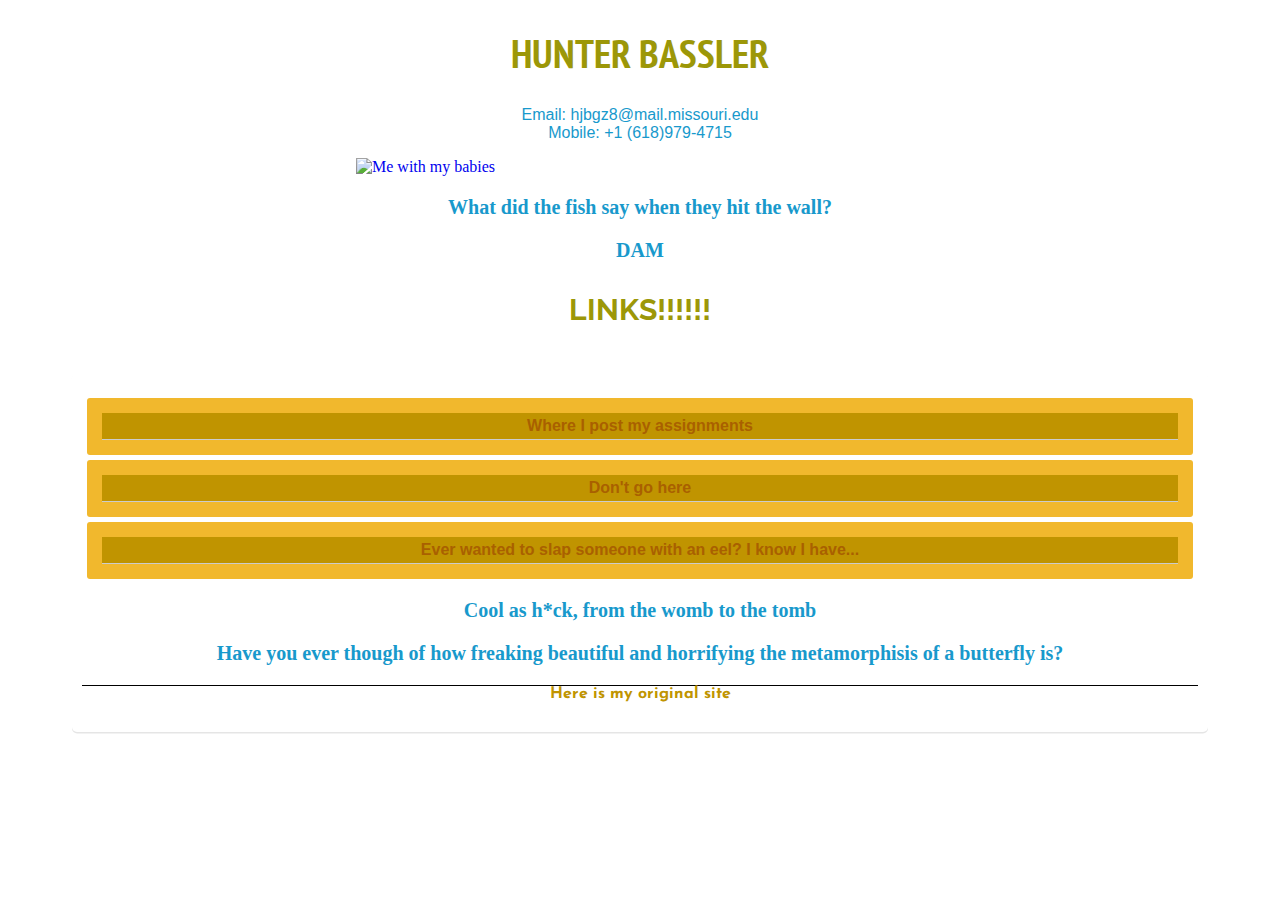
==== index.html @ d4650bc0 "Got rid of that other stuff" ====
<!DOCTYPE html PUBLIC "-//W3C//DTD XHTML 1.0 Transitional//EN"
   "http://www.w3.org/TR/xhtml1/DTD/xhtml1-transitional.dtd">

<html xmlns="http://www.w3.org/1999/xhtml">

<head>
	<title>	I saw the eyes of god and they were weeping </title>
	<meta http-equiv="content-type"
		content="text/html;charset=utf-8" />
    <link rel="stylesheet" type="text/css" href="style.css" />
    <link rel="stylesheet" href="css/flexbox.css" />

    <link href="https://fonts.googleapis.com/css?family=Raleway" rel="stylesheet" />
    <link href="https://fonts.googleapis.com/css?family=PT+Sans+Narrow" rel="stylesheet" />
    <link href="https://fonts.googleapis.com/css?family=Josefin+Sans" rel="stylesheet" />

</head>

<body id="container">


<h1 id="title"> HUNTER BASSLER </h1>


<ul id="nav1">
  <li>Email: hjbgz8@mail.missouri.edu</li>
  <li>Mobile: +1 (618)979-4715</li>
</ul>

  <a href="mailto:hjbgz8@mail.missouri.edu">
      <img src="BasslerProfile.JPG" width="500" alt="Me with my babies"/>
  </a>

    <p>What did the fish say when they hit the wall?</p>
    <p>DAM</p>

    <p id="link"> LINKS!!!!!! </p>
    <div class="container"><ul id="nav">
      <div class="item-1 item"><li>
      <a href="https://missouri.instructure.com/courses/15340/assignments">
        Where I post my assignments
      </a></li></div>
      <div class="item-2 item"><li>
      <a href="file:///C:/Users/Hunter/Desktop/basslerintro/index2.html">
        Don't go here
      </a></li></div>
      <div class="item-3 item"><li>
      <a href="http://eelslap.com/">
        Ever wanted to slap someone with an eel? I know I have...
      </a></li></div>
    </ul>

	<p>Cool as h*ck, from the womb to the tomb</p>
    <p>Have you ever though of how freaking beautiful and horrifying the metamorphisis of a butterfly is?</p>

    <p><a href="oldindex.html" target="_blank" id="footer1"> Here is my original site </a></p>


</body>

</html>
---- style.css ----
body {
  font-family: 1em;
  font-family: "Italiana", Arial, sans-serif;
  color: #fff;
  padding-left: 5%;
  padding-right: 5%;
}

.container{
  padding:10px;
  background: #fff;
  border-radius: 5px;
  margin: 45px auto;
  box-shadow: 0 1.5px 0 0 rgba(0,0,0,0.1);
}

.item{
  color: #000;
  padding: 15px;
  margin: 5px;
  background: #f1b82d;
  border-radius: 3px;
  box-align:center;
}

p {
  color: #1899CC;
  font-family: "Viga", "Times New Roman", serif;
  font-weight: 700;
  font-size: 20px;
  text-align: center;
}

a{
  text-decoration: none;
  font-family: serif;
}

h1{
  font-size: 40px;
  color: #9C9708;
  text-align: center;
}

h3{
  color: #9C9708;
  font-family: inherit;
}

img {
  border: none;
  display: block;
  margin-left: auto;
  margin-right: auto;
  width: 50%;
}

ul {
  text-decoration: none;
  list-style-type: none;
  text-align: center;
  padding: 0;
  color: #1899CC;
}

#title{
  font-family: 'PT Sans Narrow', sans-serif;
}

#nav1{
  align: center;
  text-align: center;
}

#nav li {
  margin: 0;
  padding: 0;
  border-bottom: 1px solid #ccc;
  text-decoration: none;
}

#nav a:link, a:visited {
  display: block;
  color: #A96000;
  background-color: #C09400;
  font-weight: bold;
  text-align: center;
  text-decoration: none;
  padding: 4px;
  font-family: "Italiana", Arial, sans-serif;

}
#nav a:hover, a:active {
  background-color: #E6DE00;
}

#link {
  font-family: 'Raleway', sans-serif;
  font-size: 30px;
  color: #9C9708;
}

#footer1{
  display:block;
  color: #C09400;
  font-family: 'Josefin Sans', sans-serif;
  font-size: 0.8em;
  border-top: 1px solid black
}
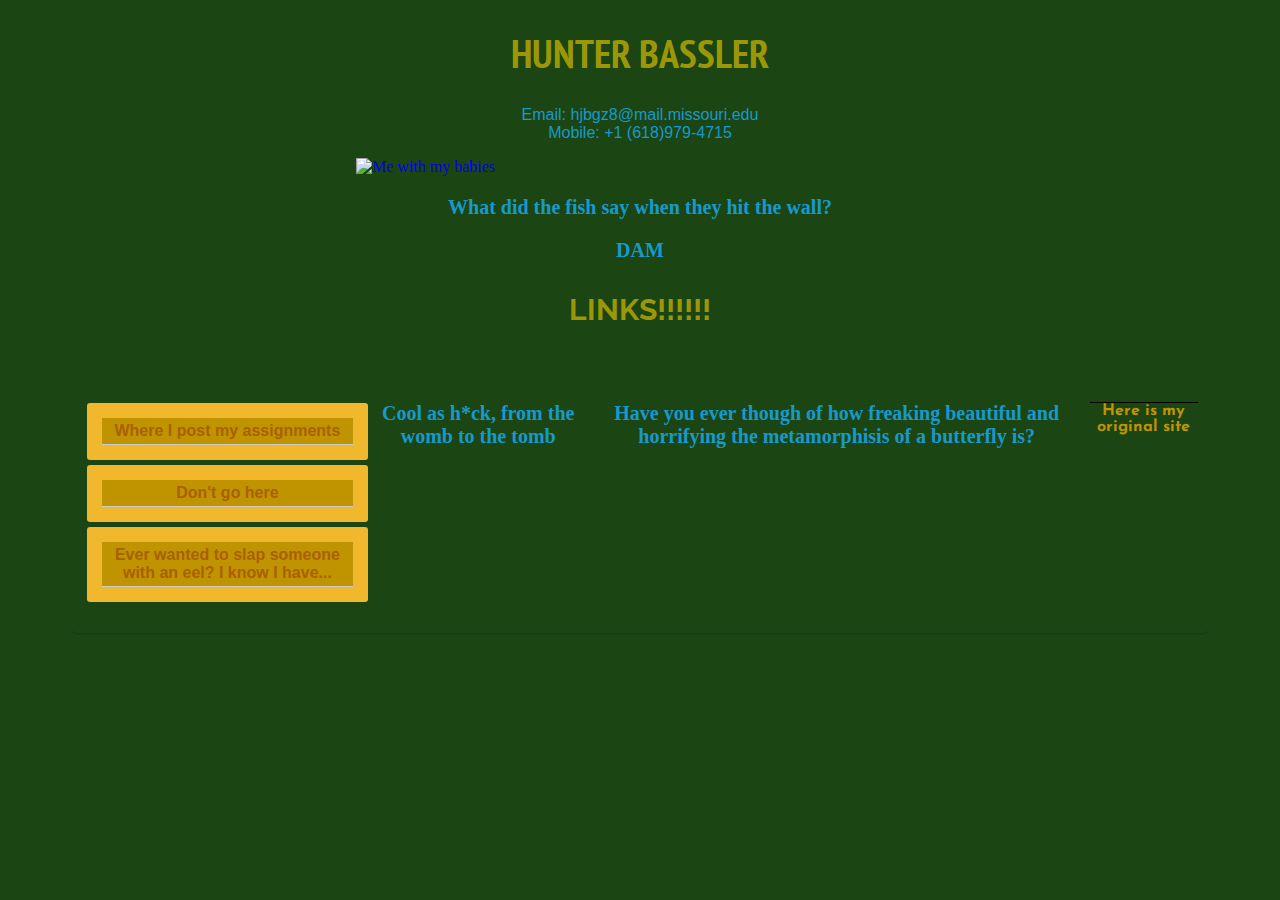
==== commit 246ef533: "Flexbox Fix?" ====
--- a/index.html
+++ b/index.html
@@ -8,7 +8,7 @@
 	<meta http-equiv="content-type"
 		content="text/html;charset=utf-8" />
     <link rel="stylesheet" type="text/css" href="style.css" />
-    <link rel="stylesheet" href="css/flexbox.css" />
+    <link rel="stylesheet" href="flexbox.css" />
 
     <link href="https://fonts.googleapis.com/css?family=Raleway" rel="stylesheet" />
     <link href="https://fonts.googleapis.com/css?family=PT+Sans+Narrow" rel="stylesheet" />
--- a/style.css
+++ b/style.css
@@ -1,26 +1,29 @@
 body {
-  font-family: 1em;
+  font-size: 1em;
   font-family: "Italiana", Arial, sans-serif;
   color: #fff;
+  background-color: #1B4513;
   padding-left: 5%;
   padding-right: 5%;
 }
 
+* {
+	box-sizing: border-box;
+}
+
 .container{
   padding:10px;
-  background: #fff;
   border-radius: 5px;
   margin: 45px auto;
   box-shadow: 0 1.5px 0 0 rgba(0,0,0,0.1);
 }
 
 .item{
-  color: #000;
   padding: 15px;
   margin: 5px;
   background: #f1b82d;
   border-radius: 3px;
-  box-align:center;
+  text-align: center;
 }
 
 p {
@@ -68,7 +71,7 @@
 }
 
 #nav1{
-  align: center;
+  align-content: center;
   text-align: center;
 }
 
--- a/flexbox.css
+++ b/flexbox.css
@@ -0,0 +1,13 @@
+.container {
+  display: flex;
+  flex-direction: column;
+ }
+
+ @media (min-width: 599px) {
+
+   .container{
+     flex-direction: row;
+     justify-content:right;
+   }
+
+ }
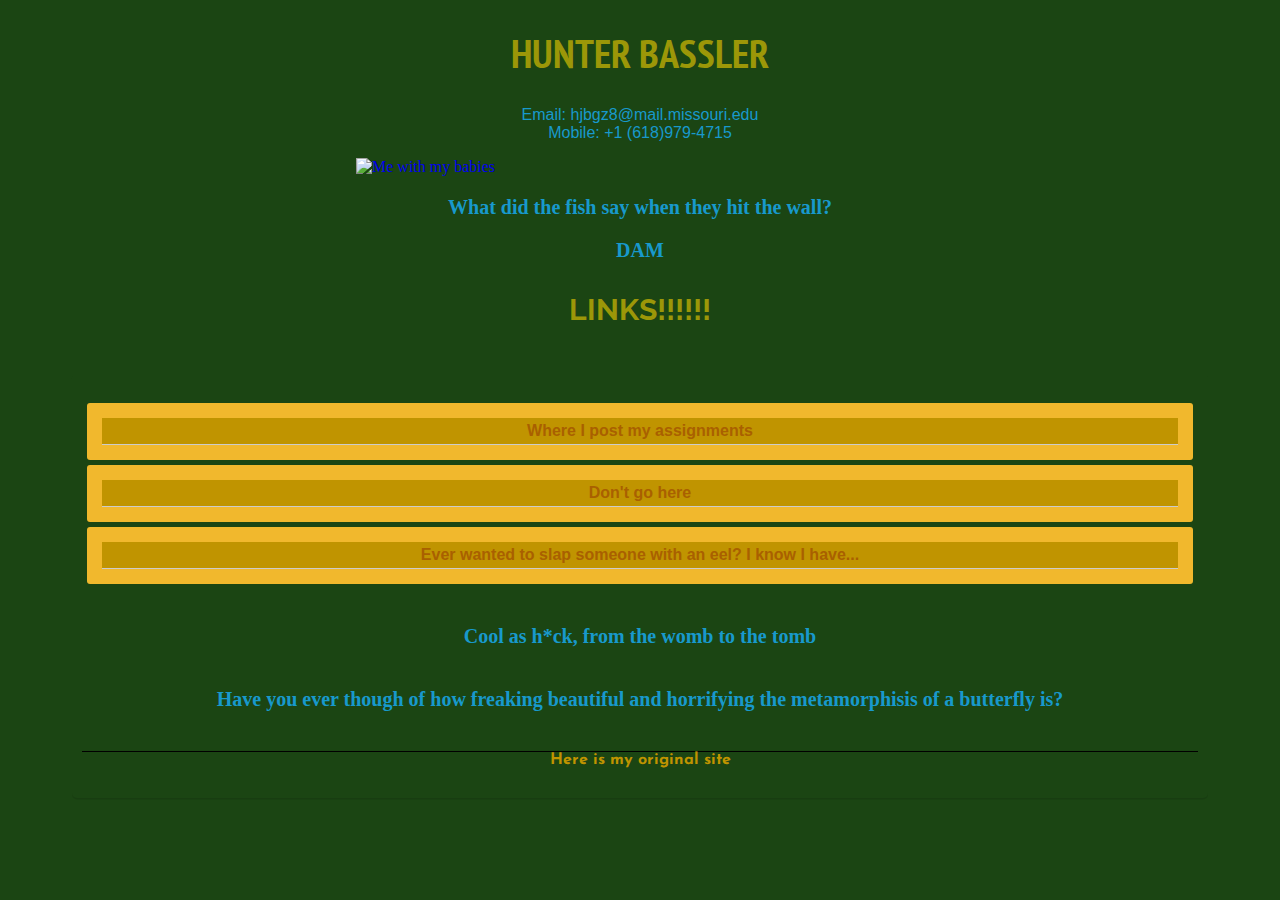
==== commit c8112502: "Mobile Fix" ====
--- a/index.html
+++ b/index.html
@@ -5,7 +5,7 @@
 
 <head>
 	<title>	I saw the eyes of god and they were weeping </title>
-	<meta http-equiv="content-type"
+	<meta name="viewport" content="width=device-width, initial-scale=1.0" http-equiv="content-type"
 		content="text/html;charset=utf-8" />
     <link rel="stylesheet" type="text/css" href="style.css" />
     <link rel="stylesheet" href="flexbox.css" />
--- a/flexbox.css
+++ b/flexbox.css
@@ -1,13 +1,16 @@
 .container {
   display: flex;
+  margin-right: auto;
   flex-direction: column;
+  justify-content:center;
  }
 
- @media (min-width: 599px) {
+ @media (max-width: 599px) {
 
    .container{
-     flex-direction: row;
-     justify-content:right;
+     flex: 3;
+     flex-grow: 1;
+     flex-direction:row-reverse;
    }
 
  }
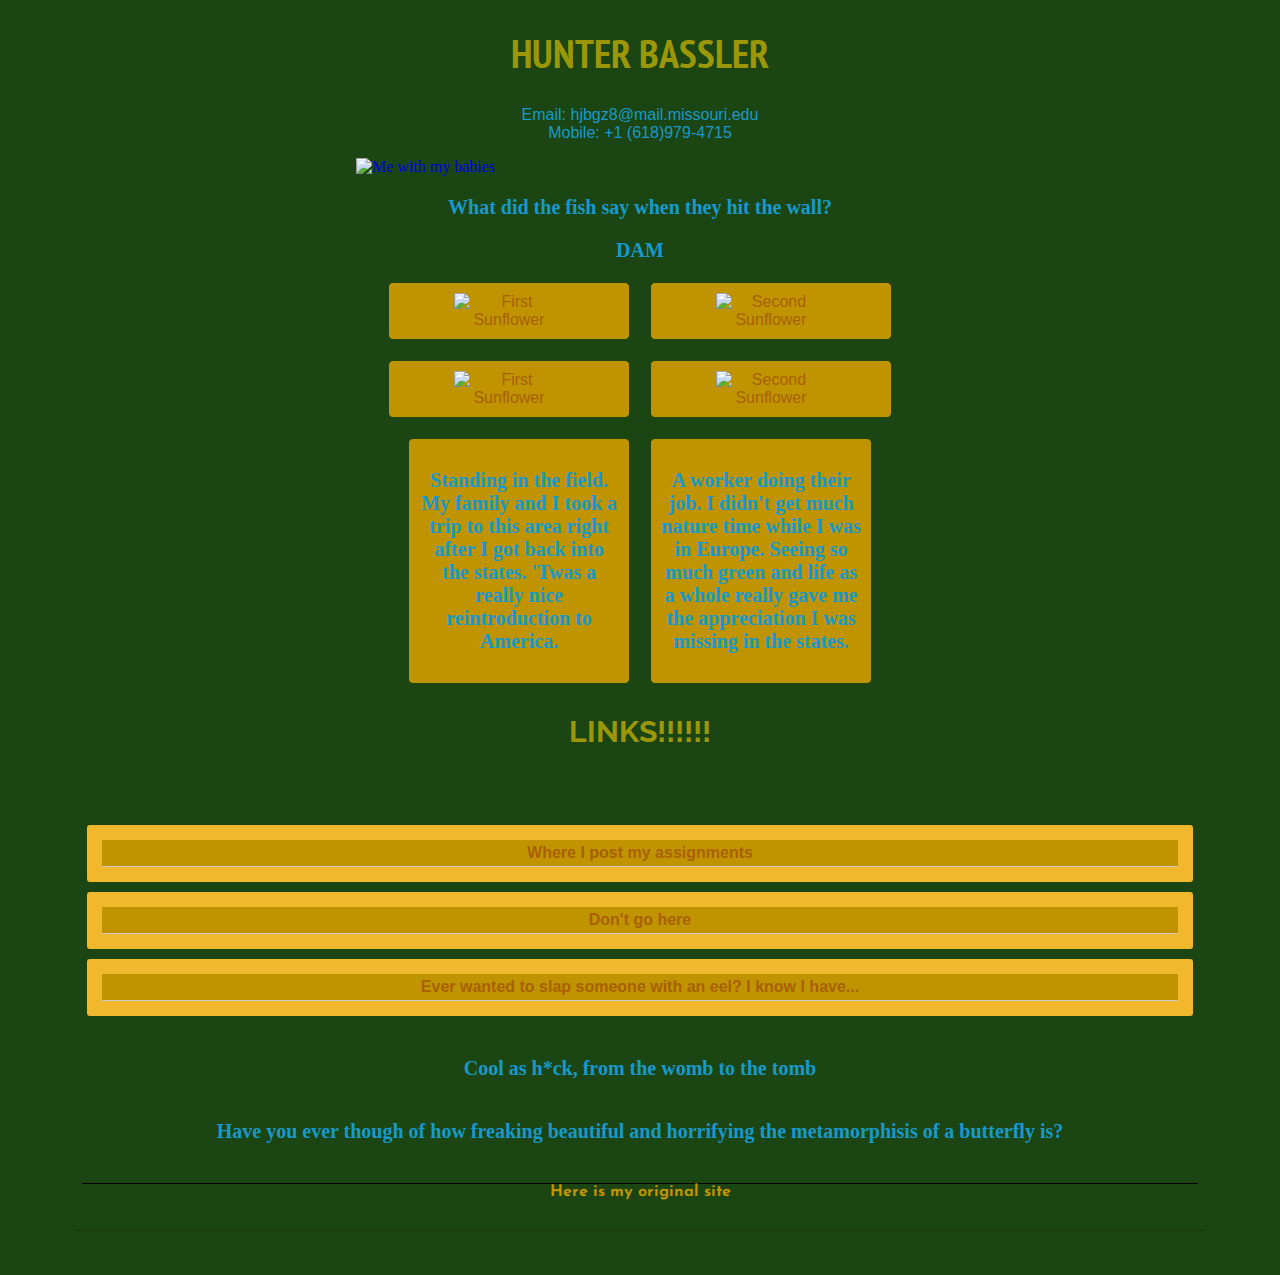
==== commit 6ec04992: "Got that GRID GOIN" ====
--- a/index.html
+++ b/index.html
@@ -31,8 +31,30 @@
       <img src="BasslerProfile.JPG" width="500" alt="Me with my babies"/>
   </a>
 
-    <p>What did the fish say when they hit the wall?</p>
-    <p>DAM</p>
+  <p>What did the fish say when they hit the wall?</p>
+  <p>DAM</p>
+
+<ul class="cards">
+    <li class="card1">
+  <img src="Sunflower1.PNG" width="500px" alt="First Sunflower"/>
+    </li>
+    <li class="card2">
+  <img src="Sunflower4.PNG" width="500px" alt="Second Sunflower"/>
+    </li>
+    <li class="card3">
+  <img src="Sunflower3.PNG" width="500px" alt="First Sunflower"/>
+    </li>
+    <li class="card4">
+  <img src="Sunflower2.PNG" width="500px" alt="Second Sunflower"/>
+    </li>
+    <li class="card5">
+  <p class="cardtext">Standing in the field. My family and I took a trip to this area right after I got back into the states. 'Twas a really nice reintroduction to America.</p>
+    </li>
+    <li class="card6">
+  <p class="cardtext">A worker doing their job. I didn't get much nature time while I was in Europe. Seeing so much green and life as a whole really gave me the appreciation I was missing in the states.</p>
+  </li>
+</ul>
+
 
     <p id="link"> LINKS!!!!!! </p>
     <div class="container"><ul id="nav">
--- a/style.css
+++ b/style.css
@@ -71,7 +71,7 @@
 }
 
 #nav1{
-  align-content: center;
+  justify-content: center;
   text-align: center;
 }
 
@@ -110,3 +110,98 @@
   font-size: 0.8em;
   border-top: 1px solid black
 }
+
+/* FLEXBOX */
+
+#nav {
+  display: flex;
+  flex-direction: row;
+  justify-content:center;
+  align-content: center;
+ }
+
+ @media (min-width: 599px) {
+
+   #nav{
+     flex: 3;
+     flex-grow: 1;
+     flex-direction:column;
+     justify-content: center;
+     align-content: center;
+   }
+
+ }
+
+ /* GRID */
+
+.cards {
+  margin: 0 20px;
+  padding: 0;
+  list-style: none;
+  justify-content: center;
+  display: grid;
+  grid-gap: 20px;
+  gap: 20px;
+  background-color: #1B4513;
+  color: #A96000;
+  grid-template-areas:
+  ". e f ."
+  "a a b b"
+  "c c d d";
+}
+
+ .cards li {
+   background-color: #C09400;
+   border: 1px solid #1B4513;
+   padding: 10px;
+   border-radius: 5px;
+ }
+
+.cardtext {
+  max-width: 200px;
+  text-align: center;
+  justify-content: center;
+}
+
+ .card1{
+   grid-area:a;
+ }
+
+ .card2{
+   grid-area:b;
+ }
+
+ .card3{
+   grid-area:c;
+ }
+
+ .card4{
+   grid-area:d;
+ }
+
+ .card5{
+   grid-area:e;
+ }
+
+ .card6{
+   grid-area:f;
+ }
+
+ @media screen and (min-width: 699px)  {
+    .cards {
+        display: grid;
+        grid-template-areas:
+        "e a b b"
+        "c c d f";
+      }
+    }
+
+@media screen and (min-width: 899px)   {
+            .cards {
+              display: grid;
+                grid-template-areas:
+                "a a b b"
+                "c c d d"
+                ". e f .";
+        }
+      }
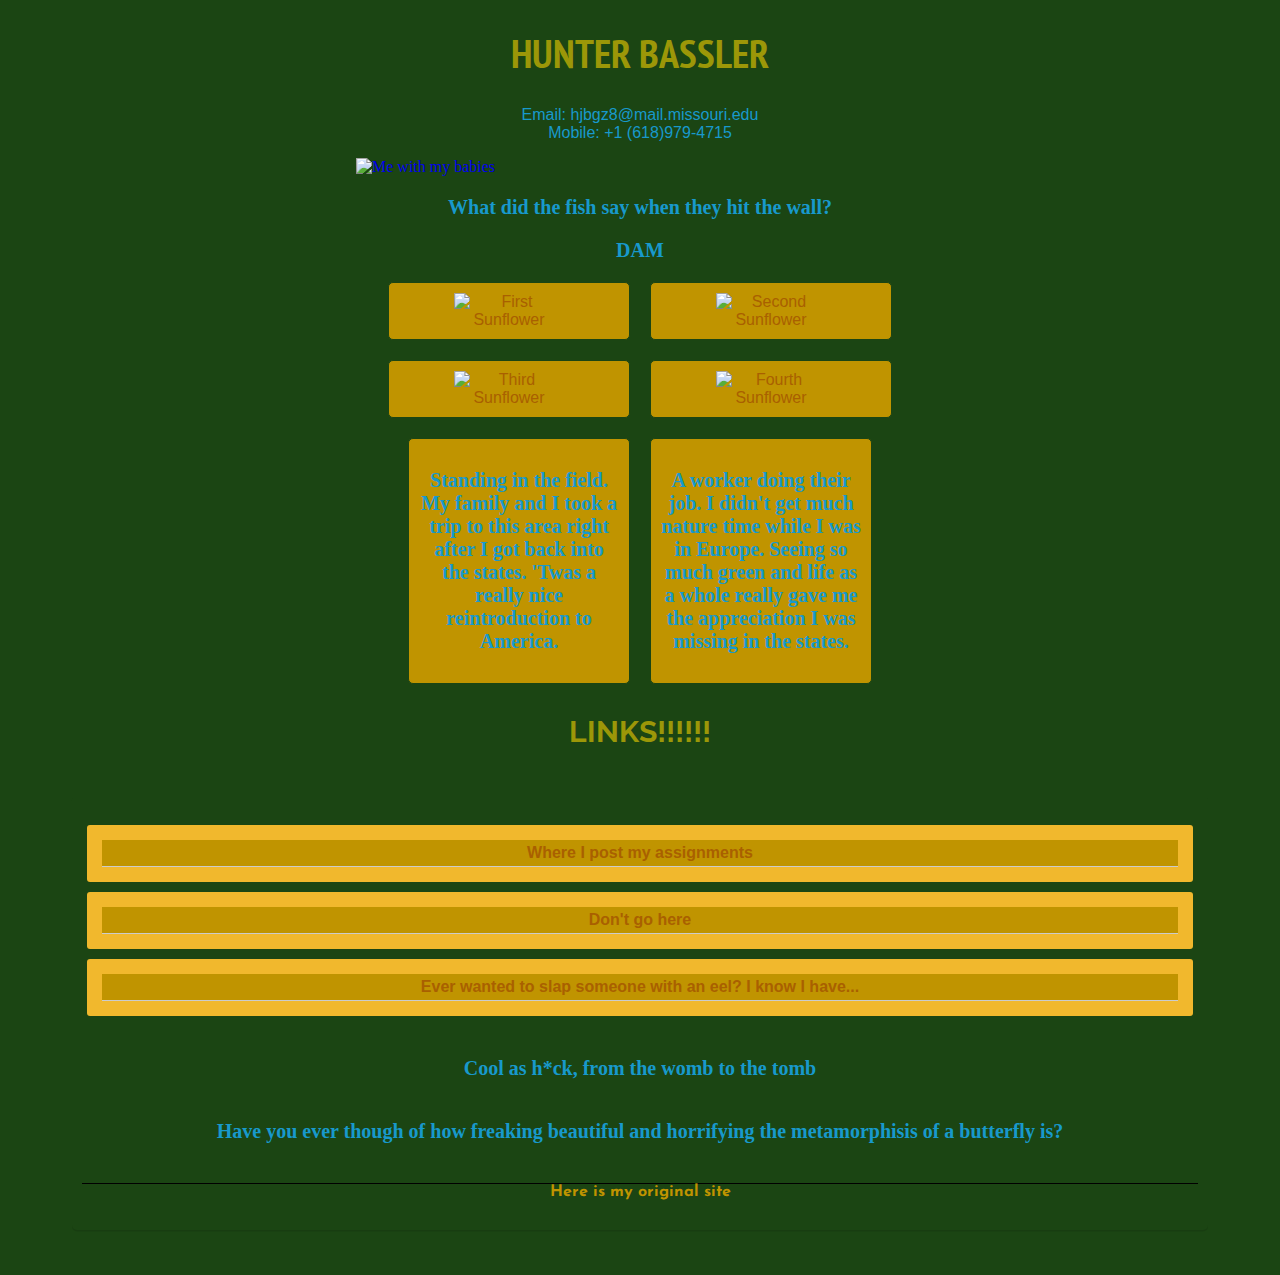
==== commit 20c6c97d: "Now the pics aren't showing up" ====
--- a/index.html
+++ b/index.html
@@ -36,16 +36,16 @@
 
 <ul class="cards">
     <li class="card1">
-  <img src="Sunflower1.PNG" width="500px" alt="First Sunflower"/>
+  <img src="Sunflower1.PNG" width="500" alt="First Sunflower"/>
     </li>
     <li class="card2">
-  <img src="Sunflower4.PNG" width="500px" alt="Second Sunflower"/>
+  <img src="Sunflower4.PNG" width="500" alt="Second Sunflower"/>
     </li>
     <li class="card3">
-  <img src="Sunflower3.PNG" width="500px" alt="First Sunflower"/>
+  <img src="Sunflower3.PNG" width="500" alt="Third Sunflower"/>
     </li>
     <li class="card4">
-  <img src="Sunflower2.PNG" width="500px" alt="Second Sunflower"/>
+  <img src="Sunflower2.PNG" width="500" alt="Fourth Sunflower"/>
     </li>
     <li class="card5">
   <p class="cardtext">Standing in the field. My family and I took a trip to this area right after I got back into the states. 'Twas a really nice reintroduction to America.</p>
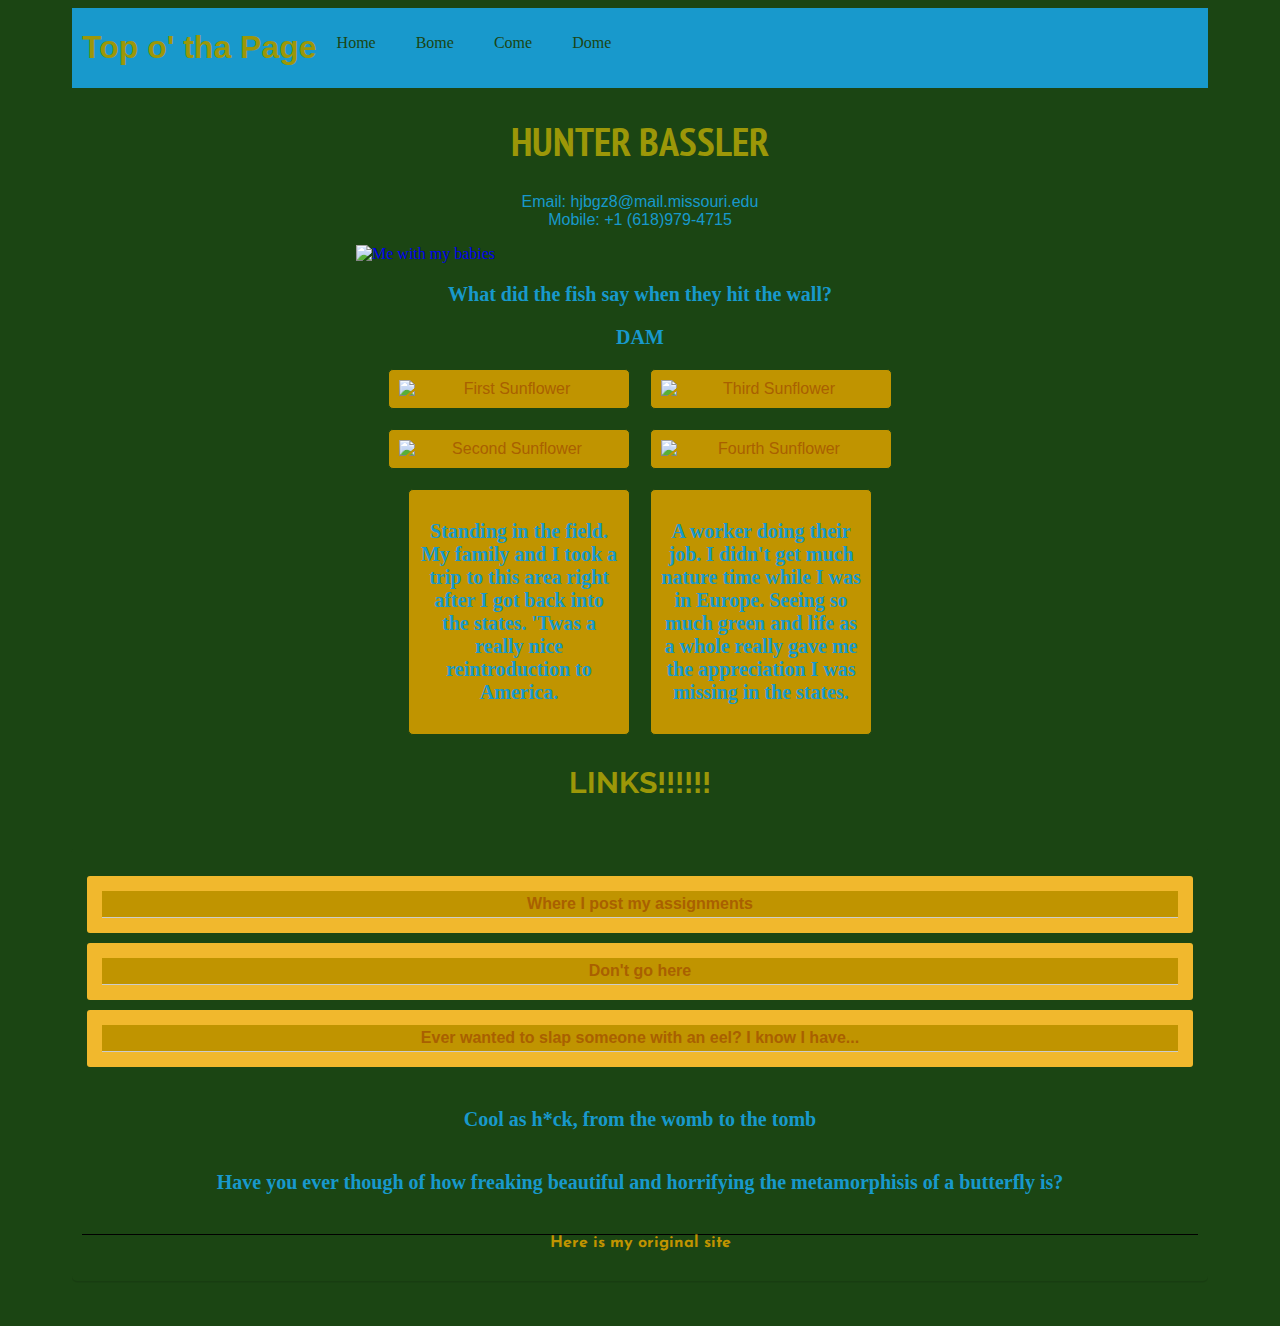
==== commit 163eb6ad: "Menu Java Assignment" ====
--- a/index.html
+++ b/index.html
@@ -9,6 +9,8 @@
 		content="text/html;charset=utf-8" />
     <link rel="stylesheet" type="text/css" href="style.css" />
     <link rel="stylesheet" href="flexbox.css" />
+    <script src="https://code.jquery.com/jquery-1.12.0.min.js"></script>
+    <script src="menu.js" type="text/javascript"></script>
 
     <link href="https://fonts.googleapis.com/css?family=Raleway" rel="stylesheet" />
     <link href="https://fonts.googleapis.com/css?family=PT+Sans+Narrow" rel="stylesheet" />
@@ -17,12 +19,23 @@
 </head>
 
 <body id="container">
+  <header>
+    <h1>Top o' tha Page</h1>
+  <nav>
+    <a class="menu-trigger" href="#">&#9776;</a>
+  <ul>
+    <li><a href="#">Home</a></li>
+    <li><a href="#">Bome</a></li>
+    <li><a href="#">Come</a></li>
+    <li><a href="#">Dome</a></li>
+  </ul>
 
+</nav>
+</header>
 
 <h1 id="title"> HUNTER BASSLER </h1>
 
-
-<ul id="nav1">
+<ul id="bav1">
   <li>Email: hjbgz8@mail.missouri.edu</li>
   <li>Mobile: +1 (618)979-4715</li>
 </ul>
@@ -36,16 +49,16 @@
 
 <ul class="cards">
     <li class="card1">
-  <img src="Sunflower1.PNG" width="500" alt="First Sunflower"/>
+  <img src="Sunflower1.jpg" width="500" alt="First Sunflower"/>
     </li>
     <li class="card2">
-  <img src="Sunflower4.PNG" width="500" alt="Second Sunflower"/>
+  <img src="Sunflower4.jpg" width="500" alt="Second Sunflower"/>
     </li>
     <li class="card3">
-  <img src="Sunflower3.PNG" width="500" alt="Third Sunflower"/>
+  <img src="Sunflower3.jpg" width="500" alt="Third Sunflower"/>
     </li>
     <li class="card4">
-  <img src="Sunflower2.PNG" width="500" alt="Fourth Sunflower"/>
+  <img src="Sunflower2.jpg" width="500" alt="Fourth Sunflower"/>
     </li>
     <li class="card5">
   <p class="cardtext">Standing in the field. My family and I took a trip to this area right after I got back into the states. 'Twas a really nice reintroduction to America.</p>
@@ -57,7 +70,7 @@
 
 
     <p id="link"> LINKS!!!!!! </p>
-    <div class="container"><ul id="nav">
+    <div class="container"><ul id="bav">
       <div class="item-1 item"><li>
       <a href="https://missouri.instructure.com/courses/15340/assignments">
         Where I post my assignments
@@ -77,7 +90,6 @@
 
     <p><a href="oldindex.html" target="_blank" id="footer1"> Here is my original site </a></p>
 
-
 </body>
 
 </html>
--- a/style.css
+++ b/style.css
@@ -1,3 +1,68 @@
+/*MENU*/
+
+nav ul li {
+    display: block;
+    border-top: 1px #f1b82d solid;
+}
+
+nav a {
+    color: #1B4513;
+    display: block;
+    text-decoration: none;
+    padding: 10px 20px;
+}
+
+header {
+    display: flex;
+    flex-flow: row;
+    background-color:#1899CC;
+    margin: 0;
+    padding: 0 10px;
+}
+
+.menu-trigger {
+    order: 1;
+    font-size: 2.25em;
+    width: 5em;
+}
+
+header h1 {
+    order: 2;
+    font-size: 2em;
+}
+
+nav ul {
+    display: none;
+}
+
+@media screen and (min-width: 699px){
+
+    nav ul {
+        display: flex;
+    }
+
+    nav ul li {
+        border-top: none;
+    }
+
+    .menu-trigger {
+        display: none;
+    }
+
+    header h1 {
+        order: 1;
+    }
+
+    nav {
+        order: 2;
+    }
+
+}
+
+
+
+/*BODY*/
+
 body {
   font-size: 1em;
   font-family: "Italiana", Arial, sans-serif;
@@ -70,19 +135,19 @@
   font-family: 'PT Sans Narrow', sans-serif;
 }
 
-#nav1{
+#bav1{
   justify-content: center;
   text-align: center;
 }
 
-#nav li {
+#bav li {
   margin: 0;
   padding: 0;
   border-bottom: 1px solid #ccc;
   text-decoration: none;
 }
 
-#nav a:link, a:visited {
+#bav a:link, a:visited {
   display: block;
   color: #A96000;
   background-color: #C09400;
@@ -93,7 +158,7 @@
   font-family: "Italiana", Arial, sans-serif;
 
 }
-#nav a:hover, a:active {
+#bav a:hover, a:active {
   background-color: #E6DE00;
 }
 
@@ -113,7 +178,7 @@
 
 /* FLEXBOX */
 
-#nav {
+#bav {
   display: flex;
   flex-direction: row;
   justify-content:center;
@@ -122,7 +187,7 @@
 
  @media (min-width: 599px) {
 
-   #nav{
+   #bav{
      flex: 3;
      flex-grow: 1;
      flex-direction:column;
@@ -146,8 +211,8 @@
   color: #A96000;
   grid-template-areas:
   ". e f ."
-  "a a b b"
-  "c c d d";
+  "a a c c"
+  "b b d d";
 }
 
  .cards li {
@@ -155,6 +220,10 @@
    border: 1px solid #1B4513;
    padding: 10px;
    border-radius: 5px;
+ }
+
+ .cards img {
+   width: 100%;
  }
 
 .cardtext {
@@ -200,8 +269,8 @@
             .cards {
               display: grid;
                 grid-template-areas:
-                "a a b b"
-                "c c d d"
+                "a a c c"
+                "b b d d"
                 ". e f .";
         }
       }
